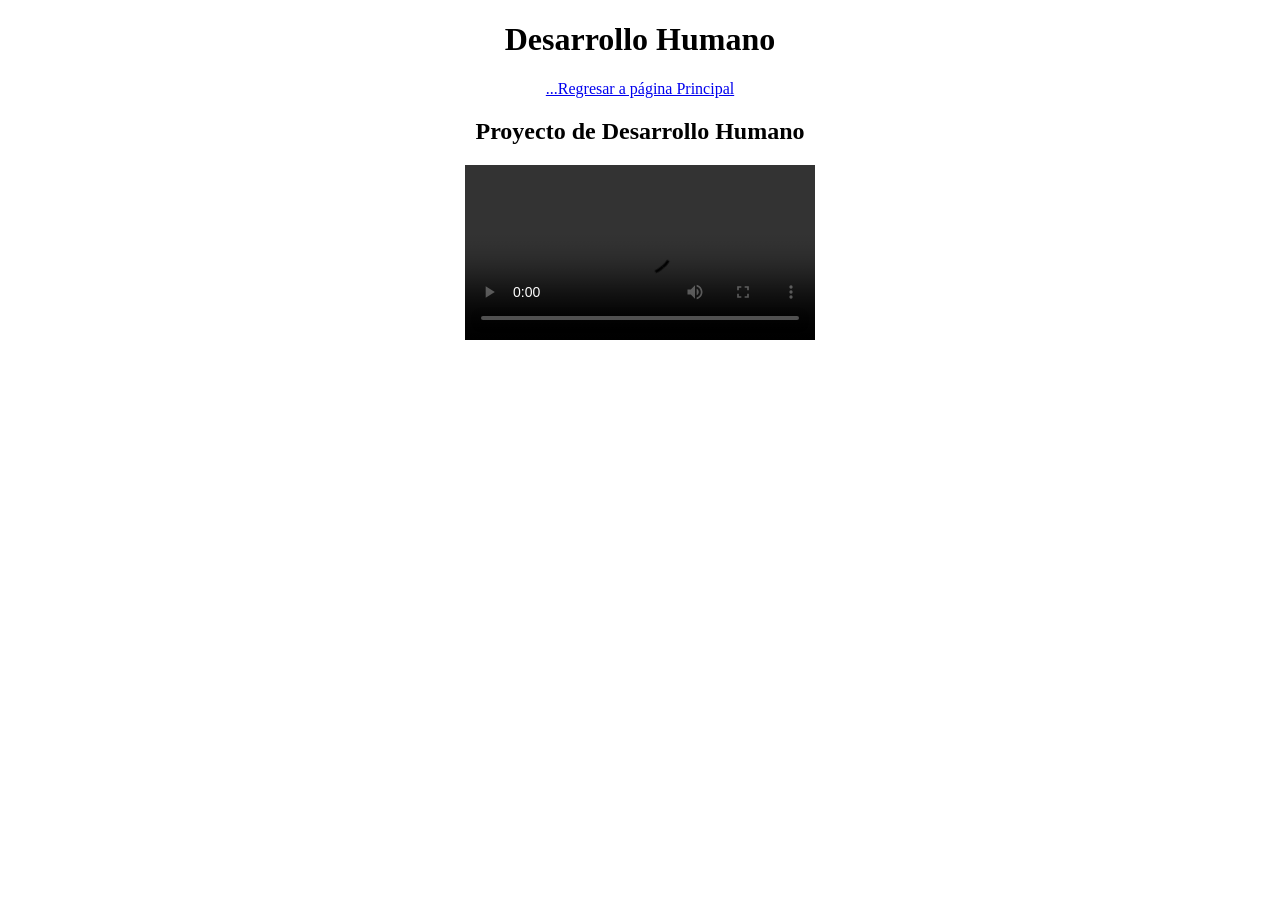
==== Proyecto-Desarrollo-Humano.html @ 88e437d3 "Se agregó la carpeta de Desarrollo Humano a GitHub" ====
<!DOCTYPE html>
<html lang="es">
<head>
    <meta charset="UTF-8">
    <meta name="viewport" content="width=device-width, initial-scale=1.0">
    <title>Proyecto Desarrollo Humano</title>
        <link rel="stylesheet" href="./normaelize.css">
</head>
<body>
    <center>
            <h1>Desarrollo Humano</h1>

    <nav><a href="./proyecto-examen-final-primer-semestre.html">...Regresar a página Principal</a></nav>

    <h2> Proyecto de Desarrollo Humano</h2>
    <video width="350px height="250px" controls>
        <source src="Desarrollo-Humano.mp4" type="video/mp4">
        Tu navegador no soporta mp4
    </video>

    </center>

</body>
</html>
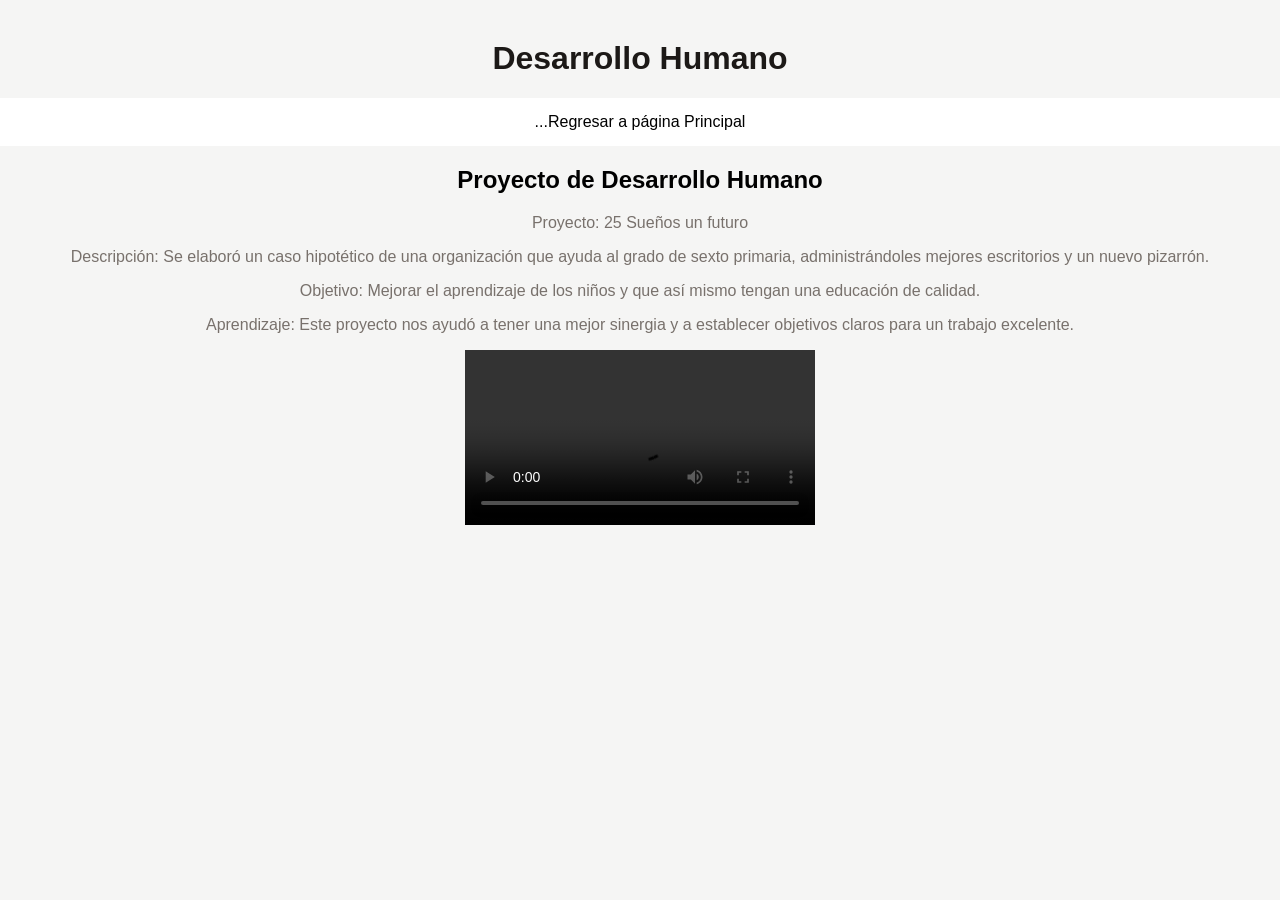
==== commit 059162c6: "Se agregó Contabilidad I a github" ====
--- a/Proyecto-Desarrollo-Humano.html
+++ b/Proyecto-Desarrollo-Humano.html
@@ -13,6 +13,11 @@
     <nav><a href="./proyecto-examen-final-primer-semestre.html">...Regresar a página Principal</a></nav>
 
     <h2> Proyecto de Desarrollo Humano</h2>
+        <center><p>Proyecto: 25 Sueños un futuro</p></center>
+<center><p>
+Descripción: Se elaboró un caso hipotético de una organización que ayuda al grado de sexto primaria, administrándoles mejores escritorios y un nuevo pizarrón.</p>
+<center><p>Objetivo: Mejorar el aprendizaje de los niños y que así mismo tengan una educación de calidad.</p></center>
+<center><p>Aprendizaje: Este proyecto nos ayudó a tener una mejor sinergia y a establecer objetivos claros para un trabajo excelente.</p></center>
     <video width="350px height="250px" controls>
         <source src="Desarrollo-Humano.mp4" type="video/mp4">
         Tu navegador no soporta mp4
--- a/normaelize.css
+++ b/normaelize.css
@@ -0,0 +1,60 @@
+/* Fondo de la página */
+body{
+    background: #F5F5F4;
+    font-family: Arial;
+    margin: 0;
+}
+
+/* Menú */
+nav{
+    background: white;
+    padding: 15px;
+    text-align: center;
+}
+
+nav a{
+    text-decoration: none;
+    color: #1C1917;
+    margin: 15px;
+}
+
+nav a:hover{
+    color: #D6B36A;
+}
+
+/* Título principal */
+h1{
+    text-align: center;
+    color: #1C1917;
+    margin-top: 40px;
+}
+
+/* Párrafos */
+p{
+    text-align: center;
+    color: #78716C;
+}
+
+/* Botón */
+button{
+    background: #D6B36A;
+    color: white;
+    border: none;
+    padding: 10px 20px;
+    border-radius: 10px;
+}
+
+/* Tarjetas */
+.card{
+    background: white;
+    width: 250px;
+    padding: 20px;
+    margin: 20px auto;
+    border-radius: 15px;
+    text-align: center;
+}
+nav a{
+    text-decoration: none;
+    color: black;
+    margin: 15px;
+}
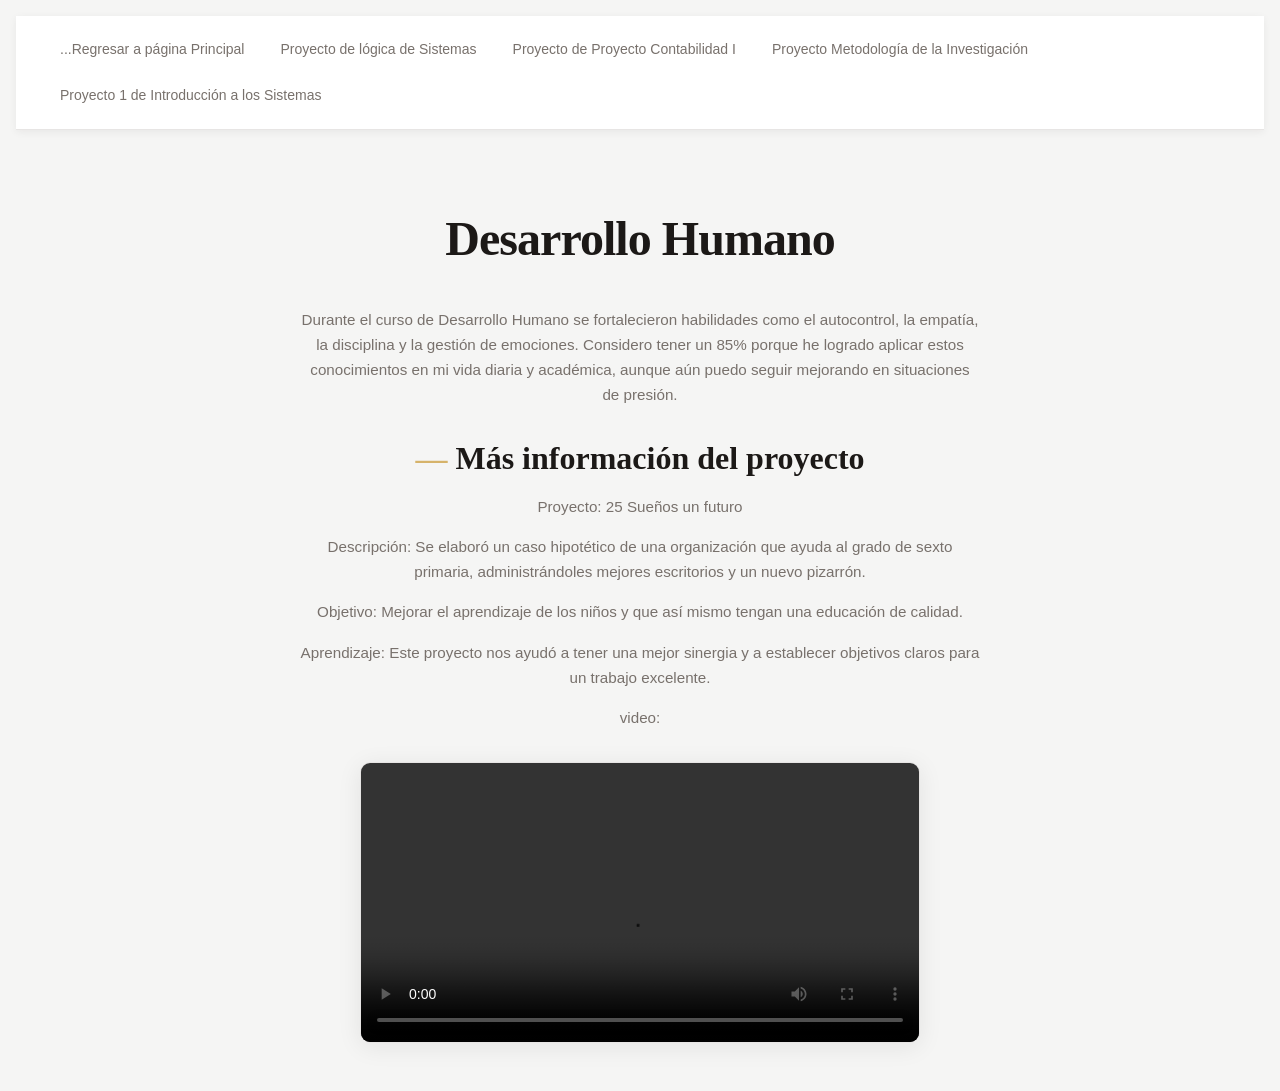
==== commit 86f79964: "Se agregó Desarrollo Humano" ====
--- a/Proyecto-Desarrollo-Humano.html
+++ b/Proyecto-Desarrollo-Humano.html
@@ -4,20 +4,28 @@
     <meta charset="UTF-8">
     <meta name="viewport" content="width=device-width, initial-scale=1.0">
     <title>Proyecto Desarrollo Humano</title>
-        <link rel="stylesheet" href="./normaelize.css">
+            <link rel="stylesheet" href="./normalize_2.css">
 </head>
 <body>
     <center>
-            <h1>Desarrollo Humano</h1>
 
-    <nav><a href="./proyecto-examen-final-primer-semestre.html">...Regresar a página Principal</a></nav>
+    <nav><a href="./proyecto-examen-final-primer-semestre.html">...Regresar a página Principal</a>
+    <a href="Proyecto-logica-de-sistemas.html">Proyecto de lógica de Sistemas</a>
+    <a href="Proyecto-ContabilidadI.html">Proyecto de Proyecto Contabilidad I</a>
+    <a href="Proyecto-metodologia-de-la-investigacion.html">Proyecto Metodología de la Investigación</a>
+    <a href="Proyecto-Introduccion-los-sistemas-1.html">Proyecto 1 de Introducción a los Sistemas</a>
+    </nav>
+                <h1>Desarrollo Humano</h1>
 
-    <h2> Proyecto de Desarrollo Humano</h2>
+<p>Durante el curso de Desarrollo Humano se fortalecieron habilidades como el autocontrol, la empatía, la disciplina y la gestión de emociones. Considero tener un 85% porque he logrado aplicar estos conocimientos en mi vida diaria y académica, aunque aún puedo seguir mejorando en situaciones de presión.</p>
+
+    <h2> Más información del proyecto</h2>
         <center><p>Proyecto: 25 Sueños un futuro</p></center>
 <center><p>
 Descripción: Se elaboró un caso hipotético de una organización que ayuda al grado de sexto primaria, administrándoles mejores escritorios y un nuevo pizarrón.</p>
 <center><p>Objetivo: Mejorar el aprendizaje de los niños y que así mismo tengan una educación de calidad.</p></center>
 <center><p>Aprendizaje: Este proyecto nos ayudó a tener una mejor sinergia y a establecer objetivos claros para un trabajo excelente.</p></center>
+<center><p>video:</p></center>
     <video width="350px height="250px" controls>
         <source src="Desarrollo-Humano.mp4" type="video/mp4">
         Tu navegador no soporta mp4
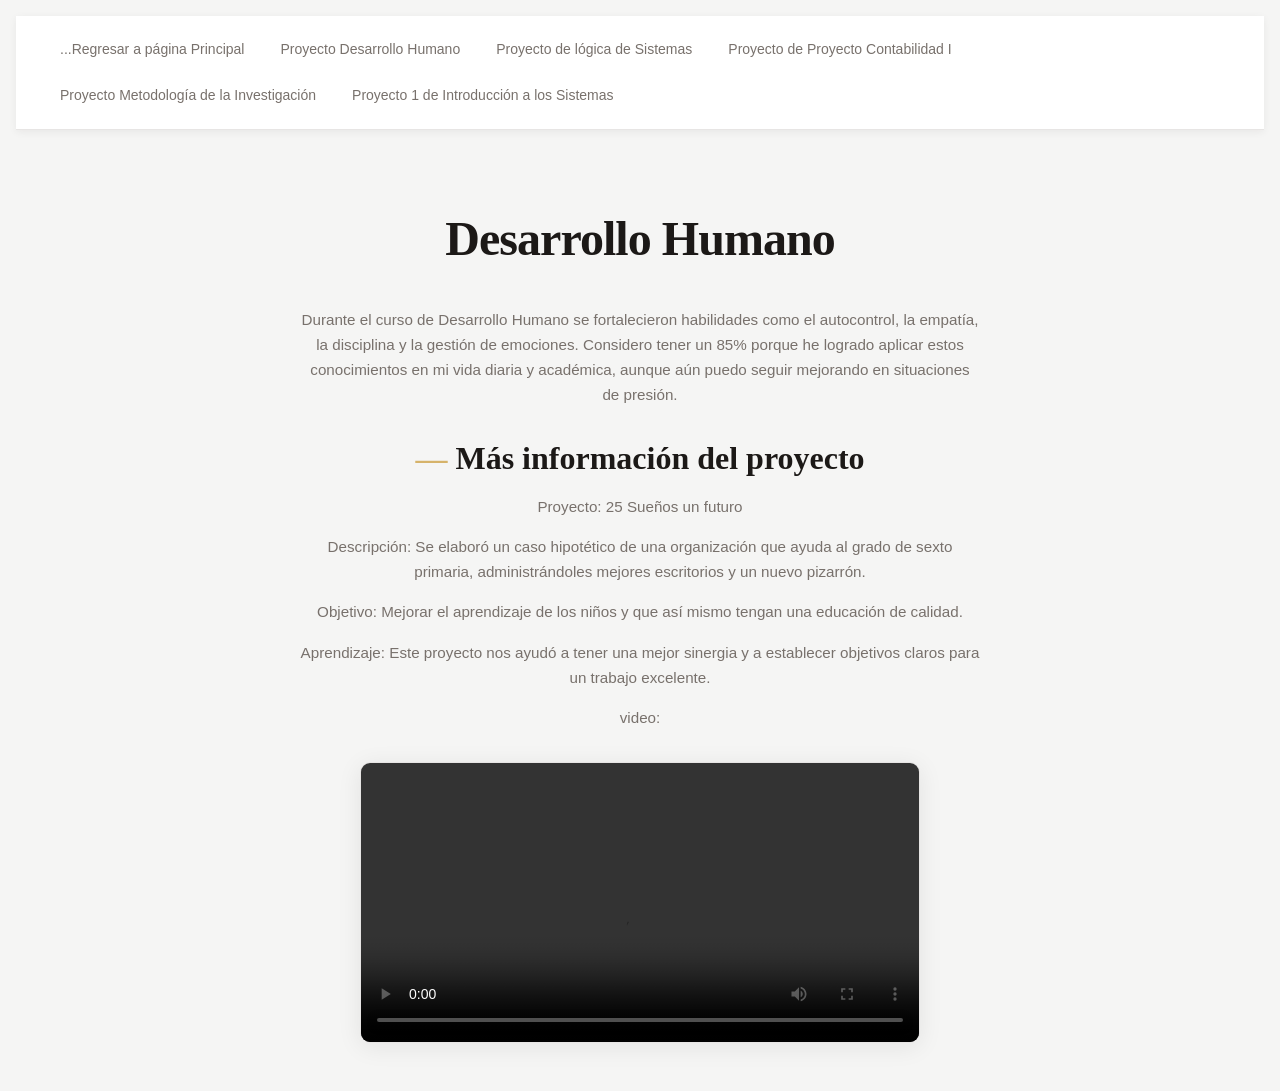
==== commit f65fb700: "Se agregó Desarrollo Humano" ====
--- a/Proyecto-Desarrollo-Humano.html
+++ b/Proyecto-Desarrollo-Humano.html
@@ -10,6 +10,7 @@
     <center>
 
     <nav><a href="./proyecto-examen-final-primer-semestre.html">...Regresar a página Principal</a>
+    <a href="Proyecto-Desarrollo-Humano.html">Proyecto Desarrollo Humano</a>
     <a href="Proyecto-logica-de-sistemas.html">Proyecto de lógica de Sistemas</a>
     <a href="Proyecto-ContabilidadI.html">Proyecto de Proyecto Contabilidad I</a>
     <a href="Proyecto-metodologia-de-la-investigacion.html">Proyecto Metodología de la Investigación</a>
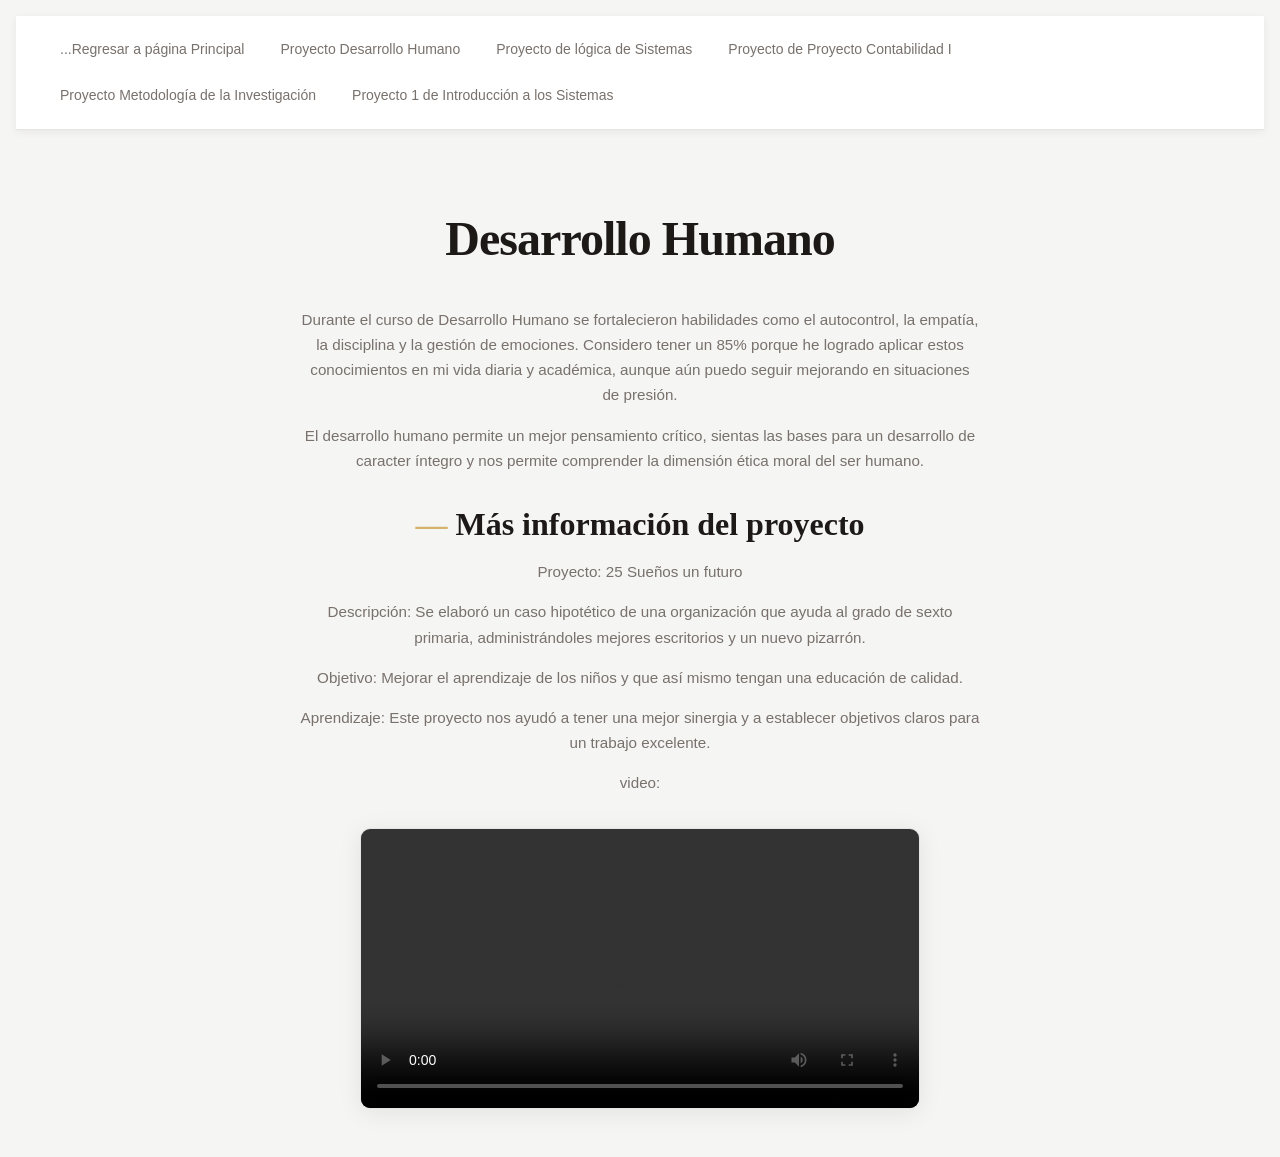
==== commit efd24086: "Se realizaron cambios en todas las áreas." ====
--- a/Proyecto-Desarrollo-Humano.html
+++ b/Proyecto-Desarrollo-Humano.html
@@ -19,6 +19,7 @@
                 <h1>Desarrollo Humano</h1>
 
 <p>Durante el curso de Desarrollo Humano se fortalecieron habilidades como el autocontrol, la empatía, la disciplina y la gestión de emociones. Considero tener un 85% porque he logrado aplicar estos conocimientos en mi vida diaria y académica, aunque aún puedo seguir mejorando en situaciones de presión.</p>
+<p>El desarrollo humano permite un mejor pensamiento crítico,  sientas las bases para un desarrollo de caracter íntegro y nos permite comprender la dimensión ética moral del ser humano.</p>
 
     <h2> Más información del proyecto</h2>
         <center><p>Proyecto: 25 Sueños un futuro</p></center>
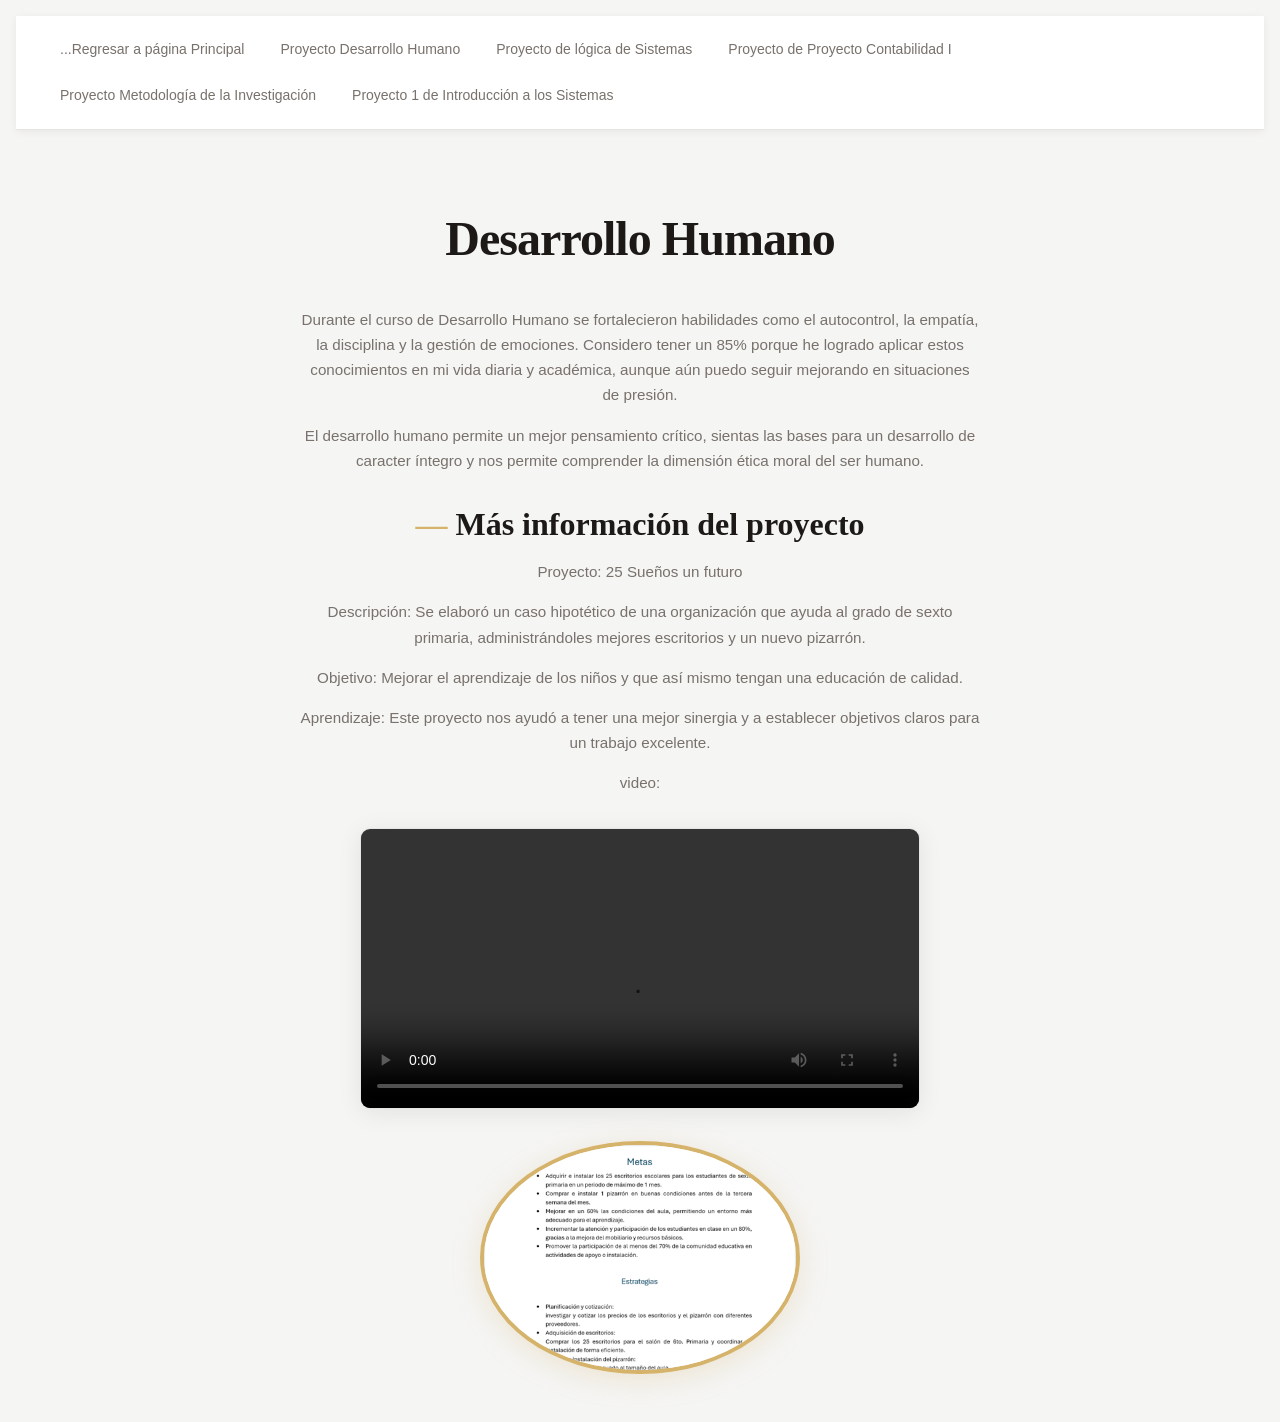
==== commit ed9ebc66: "se agregó una modificación" ====
--- a/Proyecto-Desarrollo-Humano.html
+++ b/Proyecto-Desarrollo-Humano.html
@@ -35,5 +35,9 @@
 
     </center>
 
+<center>
+    <img src="Desarrollo Humano.png" alt="250" height="250">
+</center>
+
 </body>
 </html>
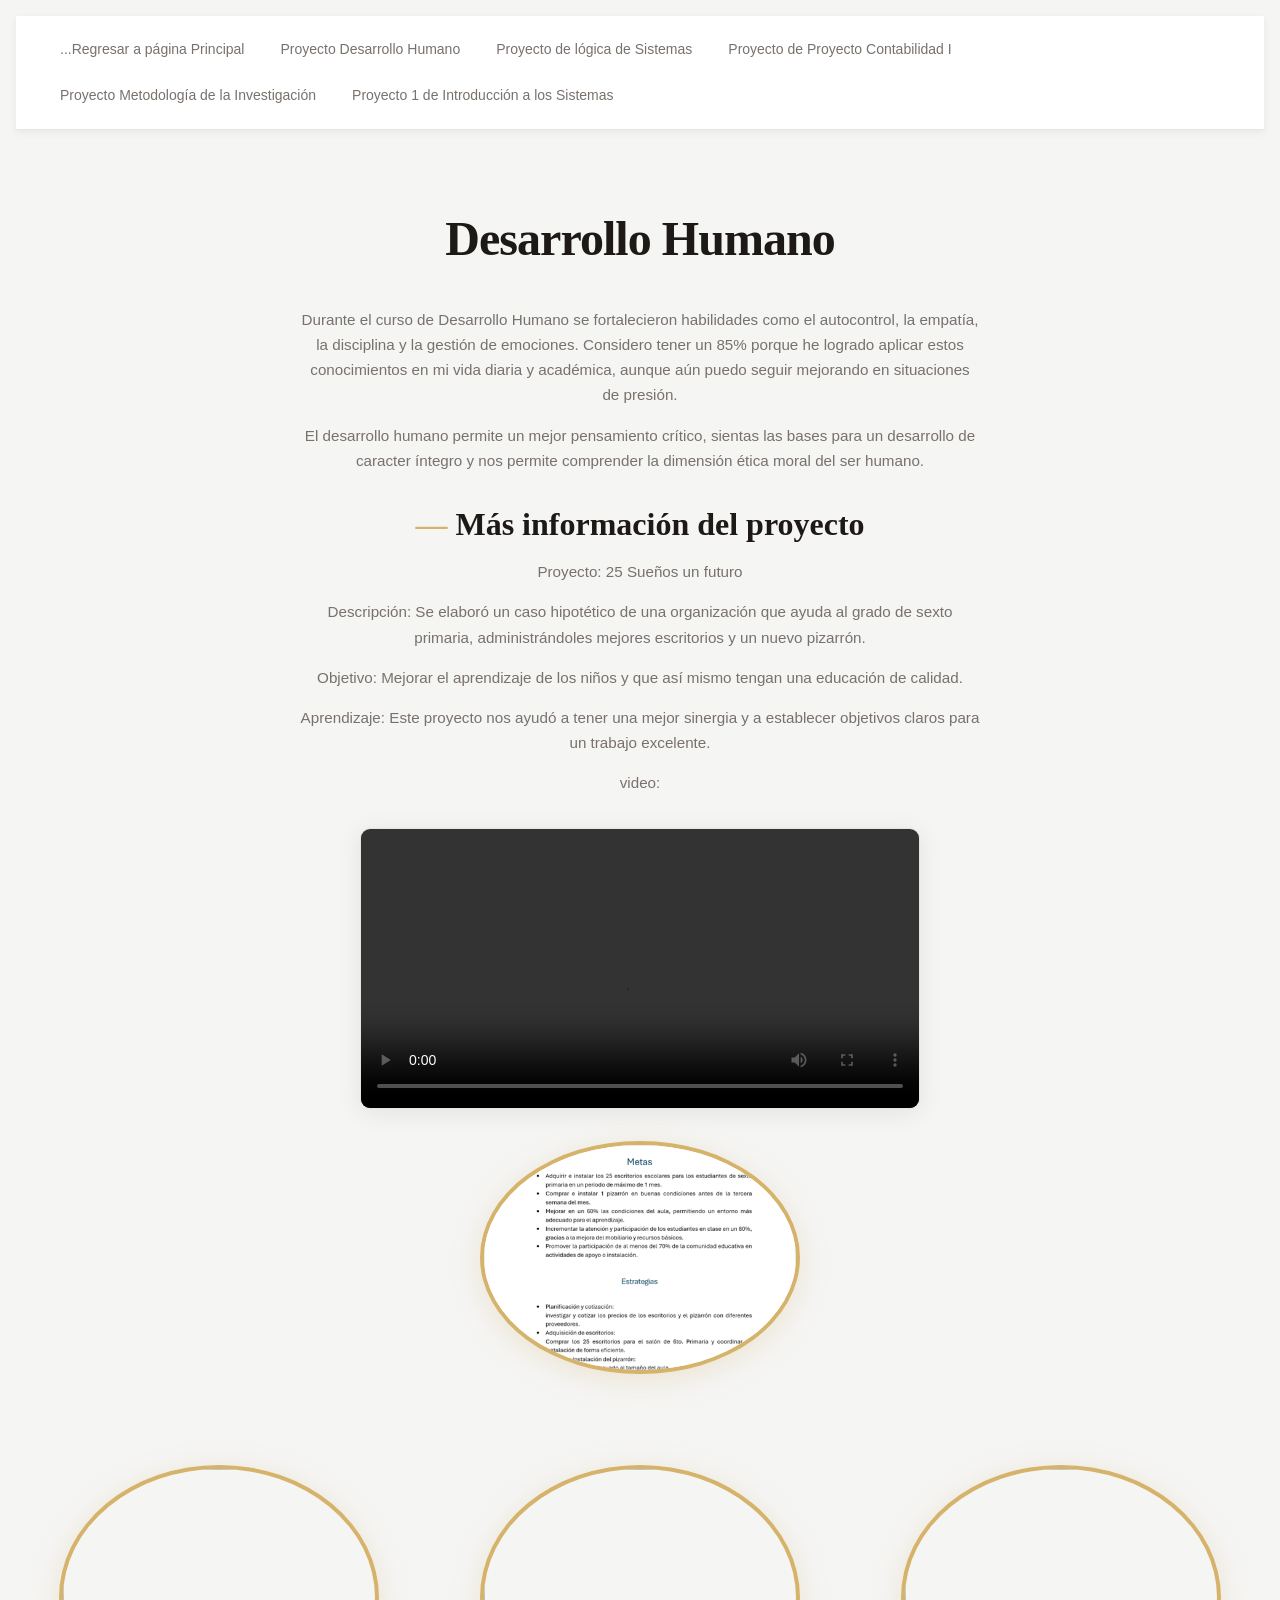
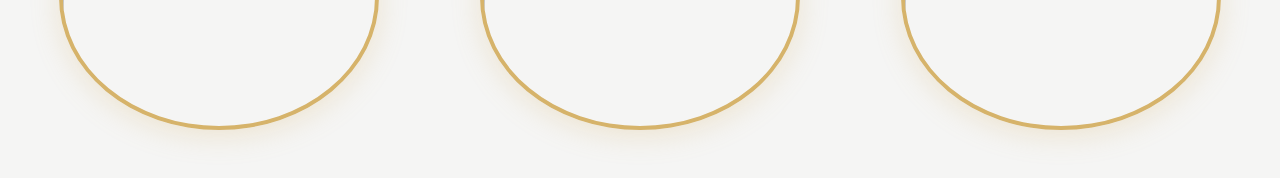
==== commit f81b5691: "Se realizaroncambios en todas las carpetas, se agregaron imagenes y se añadió un formulario funciona" ====
--- a/Proyecto-Desarrollo-Humano.html
+++ b/Proyecto-Desarrollo-Humano.html
@@ -38,6 +38,12 @@
 <center>
     <img src="Desarrollo Humano.png" alt="250" height="250">
 </center>
+<br>
+<div style="display: flex; gap: 16px;">
+  <img src="Desarrollo 1-2.png" style="width: 350px; height: 265px; object-fit: cover;">
+  <img src="Desarrollo 1-3.png" style="width: 350px; height: 265px; object-fit: cover;">
+  <img src="Desarrollo 1-4.png" style="width: 350px; height: 265px; object-fit: cover;">
+</div>
 
 </body>
 </html>
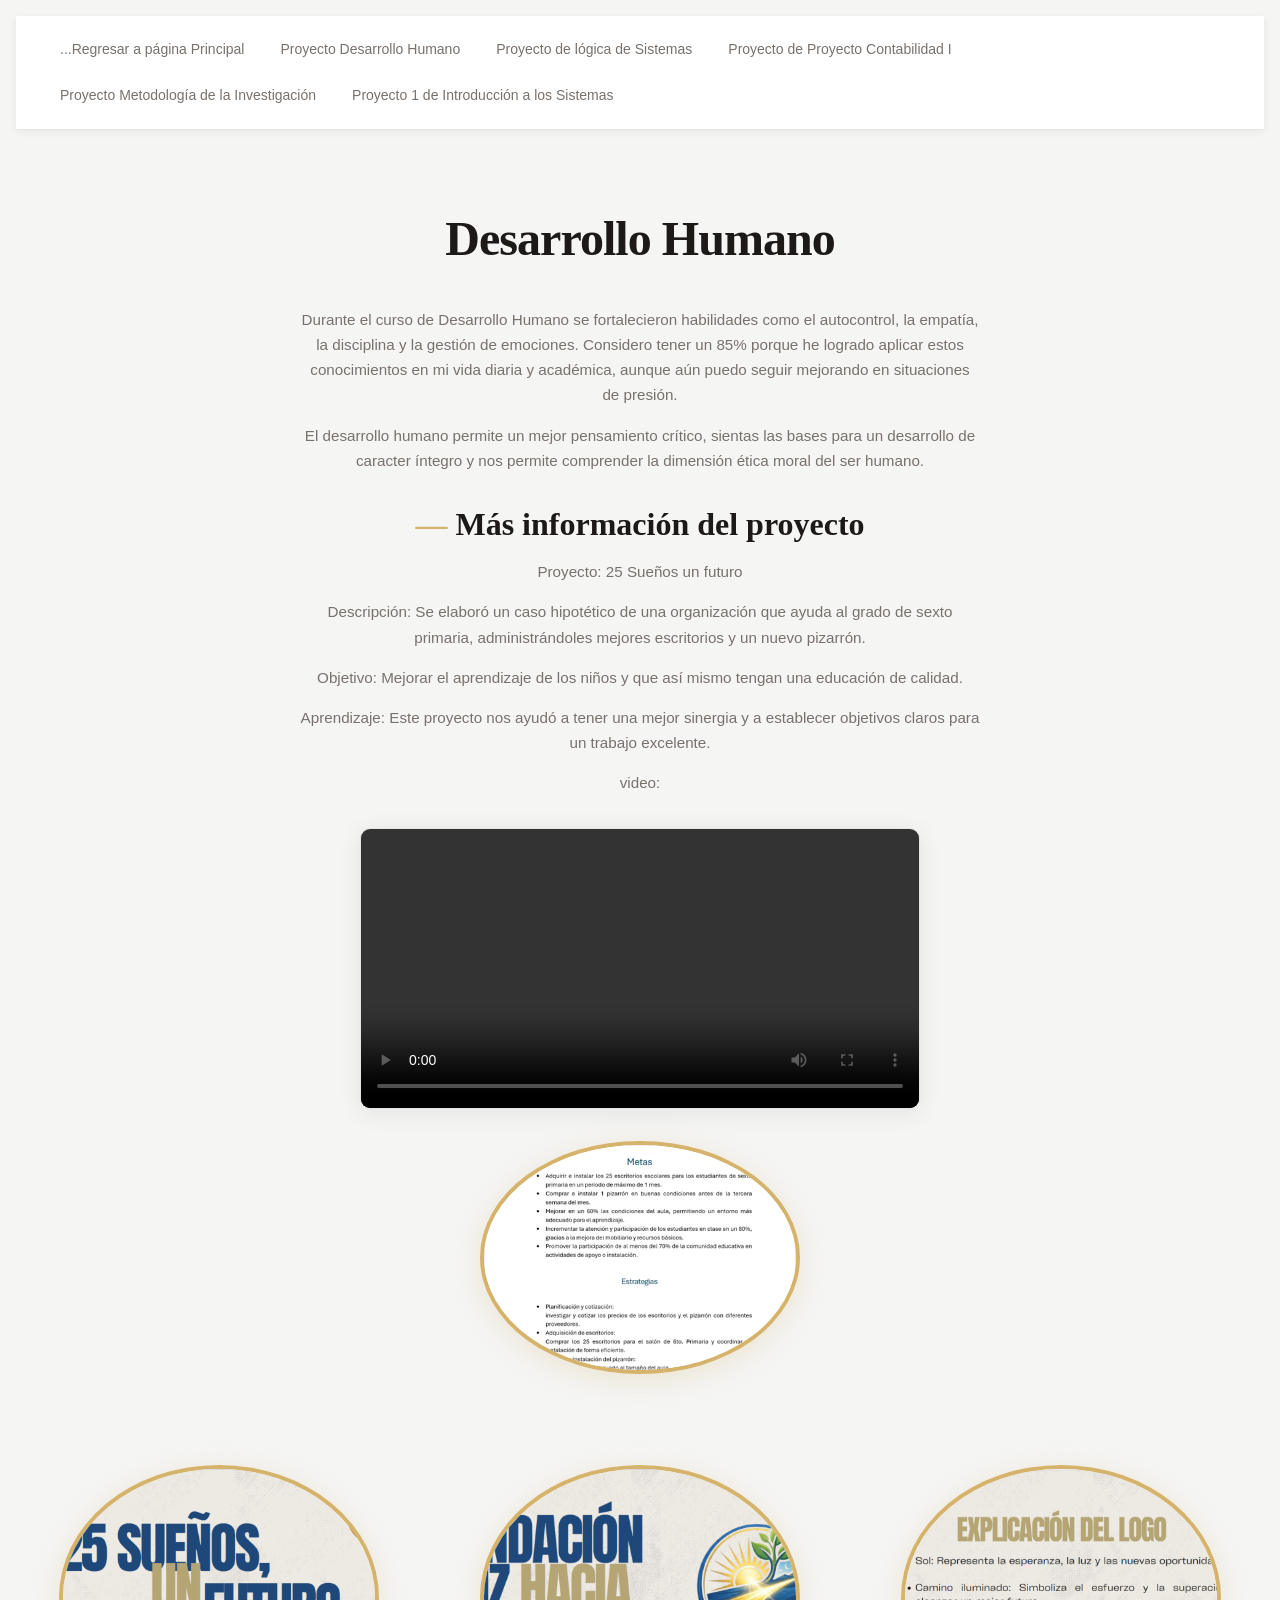
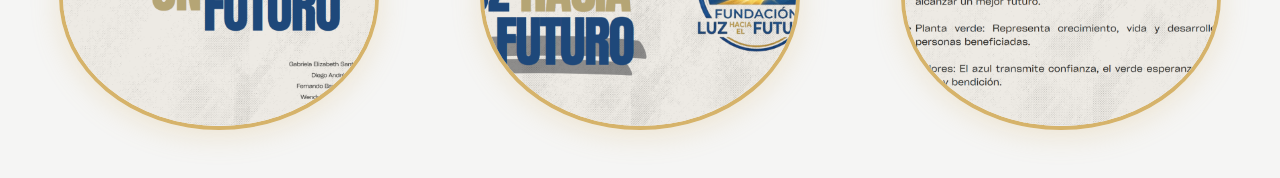
==== commit 0cfd92ec: "Se realizo cambio en todo" ====
--- a/Proyecto-Desarrollo-Humano.html
+++ b/Proyecto-Desarrollo-Humano.html
@@ -9,7 +9,7 @@
 <body>
     <center>
 
-    <nav><a href="./proyecto-examen-final-primer-semestre.html">...Regresar a página Principal</a>
+    <nav><a href="./index.html">...Regresar a página Principal</a>
     <a href="Proyecto-Desarrollo-Humano.html">Proyecto Desarrollo Humano</a>
     <a href="Proyecto-logica-de-sistemas.html">Proyecto de lógica de Sistemas</a>
     <a href="Proyecto-ContabilidadI.html">Proyecto de Proyecto Contabilidad I</a>
